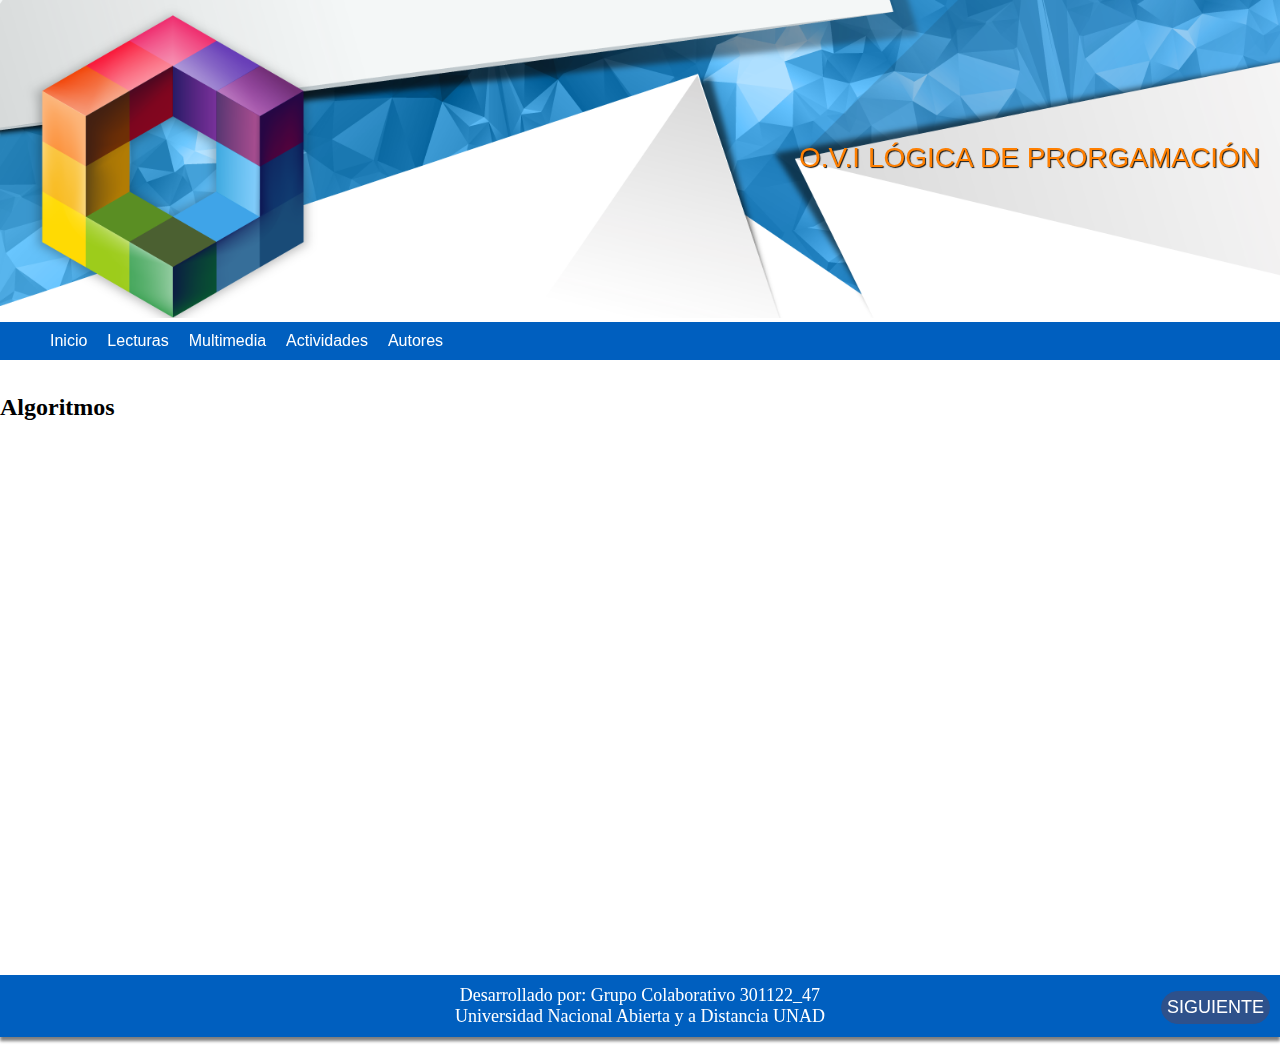
==== algoritmos.html @ 2584f094 "Barra de navegacion" ====
<!DOCTYPE html>
<html lang="es" class="no-js">
<head>
    <meta charset="UTF-8">
    <meta name="viewport" content="width=device-width, initial-scale=1.0">
    <meta http-equiv="X-UA-Compatible" content="ie=edge">
    <link rel="stylesheet" href="estilos/estilo.css">
    <script src="js/modernizr-custom.js"></script>
    <title>O.V.I Unidad 2</title>
</head>

<body>
    <div id="contenedor">
        <header>
            <div><a href="#"><img src="img/ECBTI-1.png"></a></div>
            <p>O.V.I LÓGICA DE PRORGAMACIÓN</p>
        </header>
        <nav id="menu">
            <ul>
                <li><a href="index.html">Inicio</a></li>
                <li><a href="lecturas.html">Lecturas</a>
                    <ul class="submenu">
                        <li><a href="#">Fundamentos</a></li>
                        <li><a href="#">Decisiones</a></li>
                        <li><a href="#">Bucles</a></li>
                        <li><a href="#">Arreglos</a></li>                
                    </ul>
                </li>
                <li><a href="#">Multimedia</a>
                    <ul class="submenu">
                        <li><a href="algoritmos.html">Algoritmos</a></li>
                        <li><a href="#">Pseudocodigos</a></li>
                    </ul>
                </li>
                <li><a href="#">Actividades</a>
                    <ul class="submenu">
                        <li><a href="#">Actividad 1</a></li>
                        <li><a href="#">Actividad 2</a></li>
                        <li><a href="#">Actividad 3</a></li>
                    </ul>
                </li>
                <li><a href="#">Autores</a></li>
            </ul>
        </nav>
        <section class="contenido">
            <section class="main">
                    <h2>Algoritmos</h2>
                    <iframe width="650" height="550" src="https://youtu.be/SZTXmCbfjP0" allow="autoplay; encrypted-media"; frameborder="0" allowfullscreen></iframe>
            </section>
        </section>
        <footer>
            <p>Desarrollado por: Grupo Colaborativo 301122_47</p>
            <p>Universidad Nacional Abierta y a Distancia UNAD</p>
            <a class="boton" href="lecturas.html">Siguiente</a>
        </footer>
    </div>
</body>
</html>
---- estilos/estilo.css ----
*{
    margin: 0;
}

header div a img{
    width:  100%;
    height: 100%;
}

header p{
    float: right;
    position: relative;
    bottom: 200px;
    margin: 20px;
    color:rgb(255,127,0);
    display: block;
    font-family: 'Helvetica', sans-serif;
    font-size: 28px;
    text-shadow: rgb(25,25,25) 1px 1px 1px;
}

#menu{
    padding-bottom: 0px;
    margin-bottom: 0px;
    background-color: #005fbf;
    margin: 0px;
    padding: 0px;
}
#menu ul{
    list-style: none;
    display: flex;
}

#menu a{
    color:white;
    background-color: #005fbf;
    display: block;
    padding: 10px;
    text-decoration: none;
    font-family: Verdana, Geneva, Tahoma, sans-serif;
    padding: 10px;
    font-size: 16px;
}

#menu a:hover{
    background-color:  cornflowerblue;
}

#menu ul ul{
    display: none;
    position: absolute;
}

#menu ul li:hover ul{
    display: block;
}

header div a:hover{
    cursor: default;
}

.contenido .main{
    width: 75%;
	margin-right: 2%;
    float: left;
}

.main article{
    padding: 30px;
    font-family: Verdana, Geneva, Tahoma, sans-serif;
    font-size: 18px;
	background: whitesmoke;
	border-radius: 5px 5px 5px 5px;
	margin-bottom: 10px;
	box-shadow: 0px 4px 3px rgba(0,0,0,.5);
}
.main article p{
    font-size: 16px;
    font-family: Verdana, Geneva, Tahoma, sans-serif;
}

.contenido aside{
    width: 20%;
	background: #005fbf;
	float: left;
	padding: 5px;
	margin-bottom: 10px;
	border-radius: 5px 5px 5px 5px;
	box-sizing: border-box;
	box-shadow: 0px 4px 3px rgba(0,0,0,.5);
}

footer {
    background: #005fbf;
	clear: both;
    color: white;
    font-size: 18px;
	padding: 10px;
	text-align: center;
	box-shadow: 0px 4px 3px rgba(0,0,0,.5);
}
.boton {
    float: right;
    position: relative;
    bottom: 35.5px;
    border: 1px solid #2e518b;
    padding: 5px; 
    background-color: #2e518b;
    color: #ffffff;
    text-decoration: none;
    text-transform: uppercase;
    font-family: Verdana, Geneva, Tahoma, sans-serif;
    border-radius: 50px;
    }

    .boton:hover{
        background-color: cornflowerblue;
    }
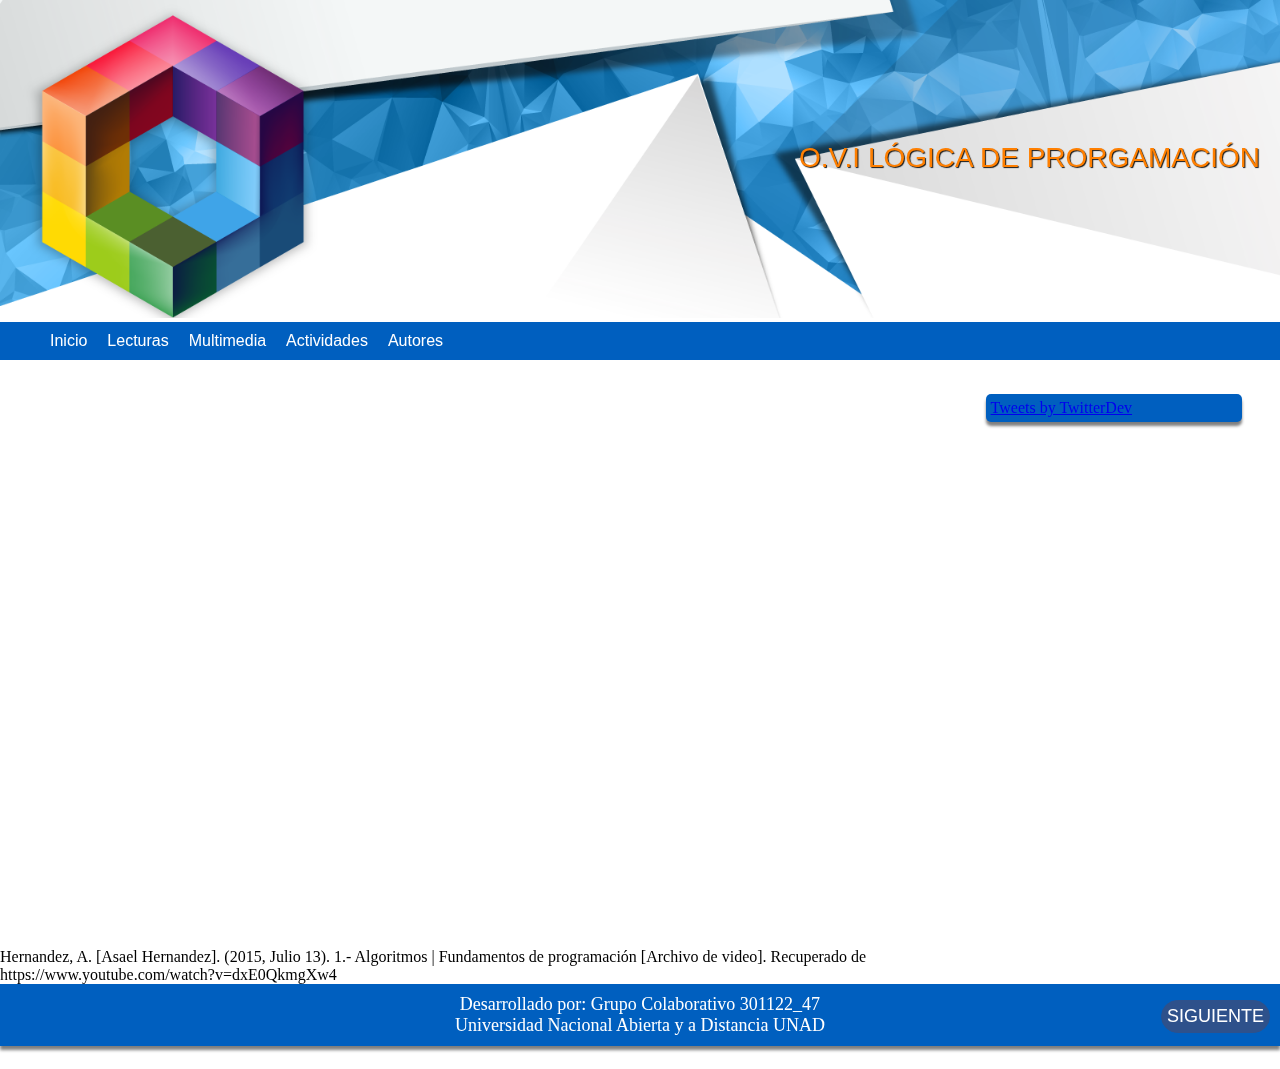
==== commit 1d653a61: "Cracion de pagina Autores" ====
--- a/algoritmos.html
+++ b/algoritmos.html
@@ -20,38 +20,46 @@
                 <li><a href="index.html">Inicio</a></li>
                 <li><a href="lecturas.html">Lecturas</a>
                     <ul class="submenu">
-                        <li><a href="#">Fundamentos</a></li>
-                        <li><a href="#">Decisiones</a></li>
-                        <li><a href="#">Bucles</a></li>
-                        <li><a href="#">Arreglos</a></li>                
+                        <li><a href="fundamentos.html">Fundamentos</a></li>
+                        <li><a href="decisiones.html">Decisiones</a></li>
+                        <li><a href="bucles.html">Bucles</a></li>
+                        <li><a href="arreglos.html">Arreglos</a></li>                
                     </ul>
                 </li>
                 <li><a href="#">Multimedia</a>
                     <ul class="submenu">
                         <li><a href="algoritmos.html">Algoritmos</a></li>
-                        <li><a href="#">Pseudocodigos</a></li>
+                        <li><a href="pseudocodigos.html">Pseudocodigos</a></li>
                     </ul>
                 </li>
                 <li><a href="#">Actividades</a>
                     <ul class="submenu">
-                        <li><a href="#">Actividad 1</a></li>
-                        <li><a href="#">Actividad 2</a></li>
-                        <li><a href="#">Actividad 3</a></li>
+                        <li><a href="actividad_1.html">Actividad 1</a></li>
+                        <li><a href="actividad_2.html">Actividad 2</a></li>
+                        <li><a href="actividad_3.html">Actividad 3</a></li>
                     </ul>
                 </li>
-                <li><a href="#">Autores</a></li>
+                <li><a href="autores.html">Autores</a></li>
             </ul>
         </nav>
         <section class="contenido">
             <section class="main">
-                    <h2>Algoritmos</h2>
-                    <iframe width="650" height="550" src="https://youtu.be/SZTXmCbfjP0" allow="autoplay; encrypted-media"; frameborder="0" allowfullscreen></iframe>
+                    <!--<h2>Algoritmos</h2> -->
+                    <div align="center">
+                        <iframe width="1000" height="550" src="https://www.youtube.com/embed/dxE0QkmgXw4" frameborder="0" allow="accelerometer; autoplay; encrypted-media; gyroscope; picture-in-picture" allowfullscreen></iframe>
+                    </div>
+                    <p>Hernandez, A. [Asael Hernandez]. (2015, Julio 13). 1.- Algoritmos | Fundamentos de programación  [Archivo de video]. Recuperado de https://www.youtube.com/watch?v=dxE0QkmgXw4</p>
             </section>
+            <aside>
+                <a class="twitter-timeline" data-lang="es" data-width="100%" data-height="550px" data-dnt="true" 
+                data-theme="light" data-link-color="#2B7BB9" href="https://twitter.com/universidadunad?lang=es">
+                Tweets by TwitterDev</a> <script async src="https://platform.twitter.com/widgets.js" charset="utf-8"></script>
+            </aside>
         </section>
         <footer>
             <p>Desarrollado por: Grupo Colaborativo 301122_47</p>
             <p>Universidad Nacional Abierta y a Distancia UNAD</p>
-            <a class="boton" href="lecturas.html">Siguiente</a>
+            <a class="boton" href="pseudocodigos.html">Siguiente</a>
         </footer>
     </div>
 </body>
